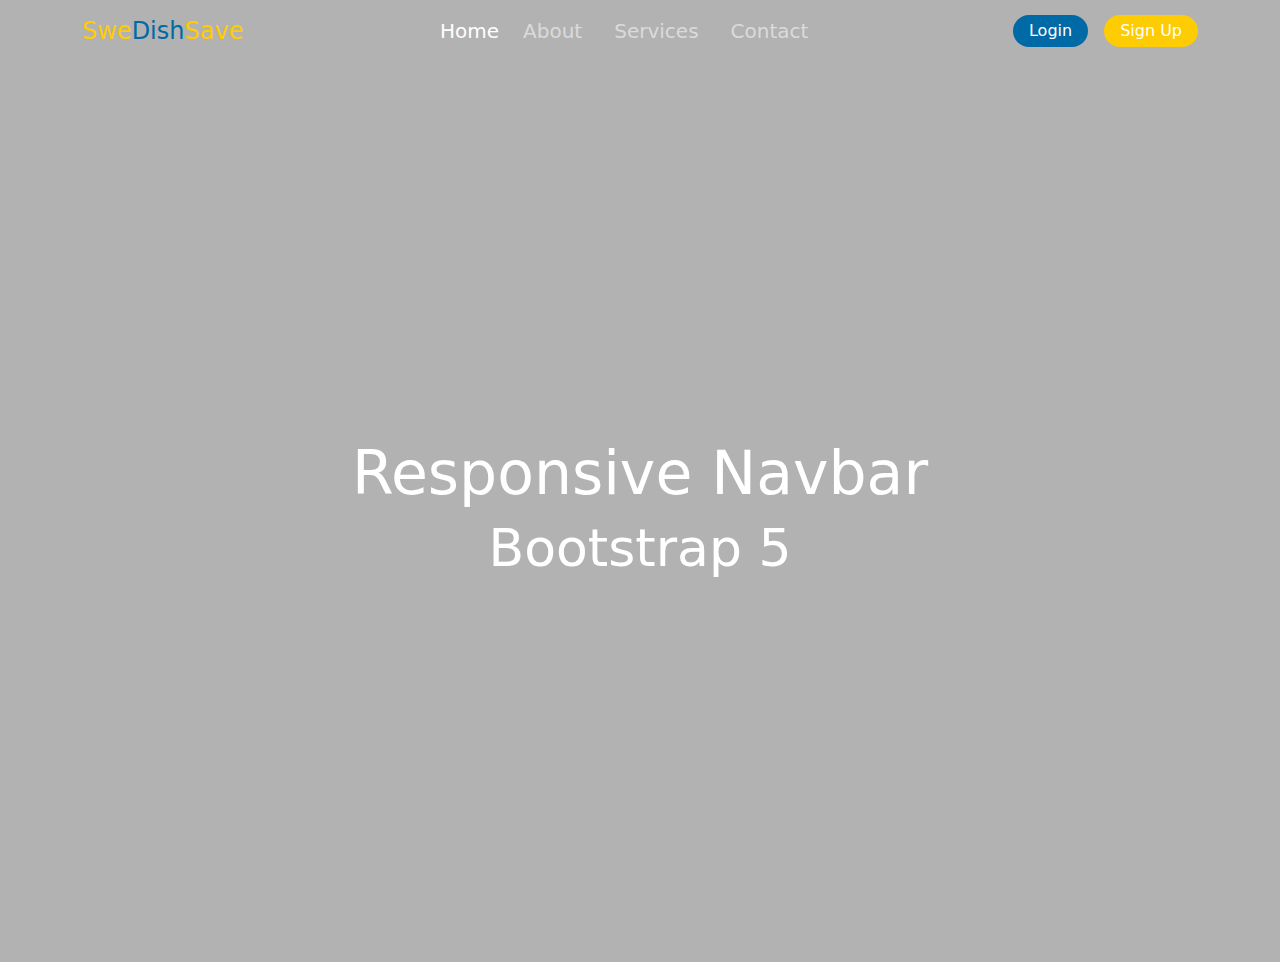
==== index.html @ b6551095 "Add files via upload" ====
<!DOCTYPE html>
<html lang="en">
  <head>
    <meta charset="UTF-8" />
    <meta name="viewport" content="width=device-width, initial-scale=1.0" />
    <link
      href="https://cdn.jsdelivr.net/npm/bootstrap@5.3.3/dist/css/bootstrap.min.css"
      rel="stylesheet"
      integrity="sha384-QWTKZyjpPEjISv5WaRU9OFeRpok6YctnYmDr5pNlyT2bRjXh0JMhjY6hW+ALEwIH"
      crossorigin="anonymous"
    />
    <script
      src="https://cdn.jsdelivr.net/npm/bootstrap@5.3.3/dist/js/bootstrap.bundle.min.js"
      integrity="sha384-YvpcrYf0tY3lHB60NNkmXc5s9fDVZLESaAA55NDzOxhy9GkcIdslK1eN7N6jIeHz"
      crossorigin="anonymous"
    ></script>
    <link rel="stylesheet" href="styles.css" />
    <title>Document</title>
  </head>
  <body class="vh-100 overflow-hidden">
    <!-- Navbar -->
    <nav class="navbar navbar-expand-lg navbar-dark bg-transparent">
      <div class="container">
        <!-- Logo -->
        <a class="navbar-brand fs-4" href="#"
          >Swe<span class="logo-dish">Dish</span>Save</a
        >
        <!-- Toggle Btn -->
        <button
          class="navbar-toggler shadow-none border-0"
          type="button"
          data-bs-toggle="offcanvas"
          data-bs-target="#offcanvasNavbar"
          aria-controls="offcanvasNavbar"
          aria-label="Toggle navigation"
        >
          <span class="navbar-toggler-icon"></span>
        </button>
        <!-- SideBar -->
        <div
          class="sidebar offcanvas offcanvas-start"
          tabindex="-1"
          id="offcanvasNavbar"
          aria-labelledby="offcanvasNavbarLabel"
        >
          <!-- SideBar Header -->
          <div class="offcanvas-header text-white border-bottom shadow-none">
            <h5 class="offcanvas-title navbar-brand" id="offcanvasNavbarLabel">
              Swe<span class="logo-dish">Dish</span>Save
            </h5>
            <button
              type="button"
              class="btn-close btn-close-white"
              data-bs-dismiss="offcanvas"
              aria-label="Close"
            ></button>
          </div>
          <!-- SideBar Body -->
          <div class="offcanvas-body d-flex flex-column flex-lg-row p-4 p-lg-0">
            <ul
              class="navbar-nav justify-content-center align-items-center fs-5 flex-grow-1 pe-3"
            >
              <li class="nav-item">
                <a class="nav-link active" aria-current="page" href="#">Home</a>
              </li>
              <li class="nav-item mx-2">
                <a class="nav-link" href="#about">About</a>
              </li>
              <li class="nav-item mx-2">
                <a class="nav-link" href="#services">Services</a>
              </li>
              <li class="nav-item mx-2">
                <a class="nav-link" href="#contact">Contact</a>
              </li>
            </ul>
            <!-- Login / Sign up -->
            <div
              class="d-flex flex-column flex-lg-row justify-content-center align-items-center gap-3"
            >
              <a
                href="#login"
                class="text-white text-decoration-none px-3 py-1 rounded-4"
                style="background-color: #006aa7"
                >Login</a
              >
              <a
                href="#signup"
                class="text-white text-decoration-none px-3 py-1 rounded-4"
                style="background-color: #fecc02"
                >Sign Up</a
              >
            </div>
          </div>
        </div>
      </div>
    </nav>
    <main>
      <section
        class="2-100 vh-100 d-flex flex-column justify-content-center align-items-center text-white fs-1"
      >
        <h1 style="font-size: 1.5em;">Responsive Navbar</h1>
        <h1 style="font-size: 1.3em;">Bootstrap 5</h1>
      </section>
    </main>
  </body>
  <a href="index.js"></a>
</html>
---- styles.css ----
body {
  background: url("images/bg.jpg") rgba(0, 0, 0, 0.3);
  background-blend-mode: multiply;
  background-position: center;
  background-size: cover;
  background-repeat: no-repeat;
}
.navbar-brand {
  color: #fecc02;
}
.logo-dish {
  color: #006aa7;
}
@media (max-width: 991px) {
  .sidebar {
    background-color: rgba(255, 255, 255, 0.15);
    backdrop-filter: blur(10px);
  }
}
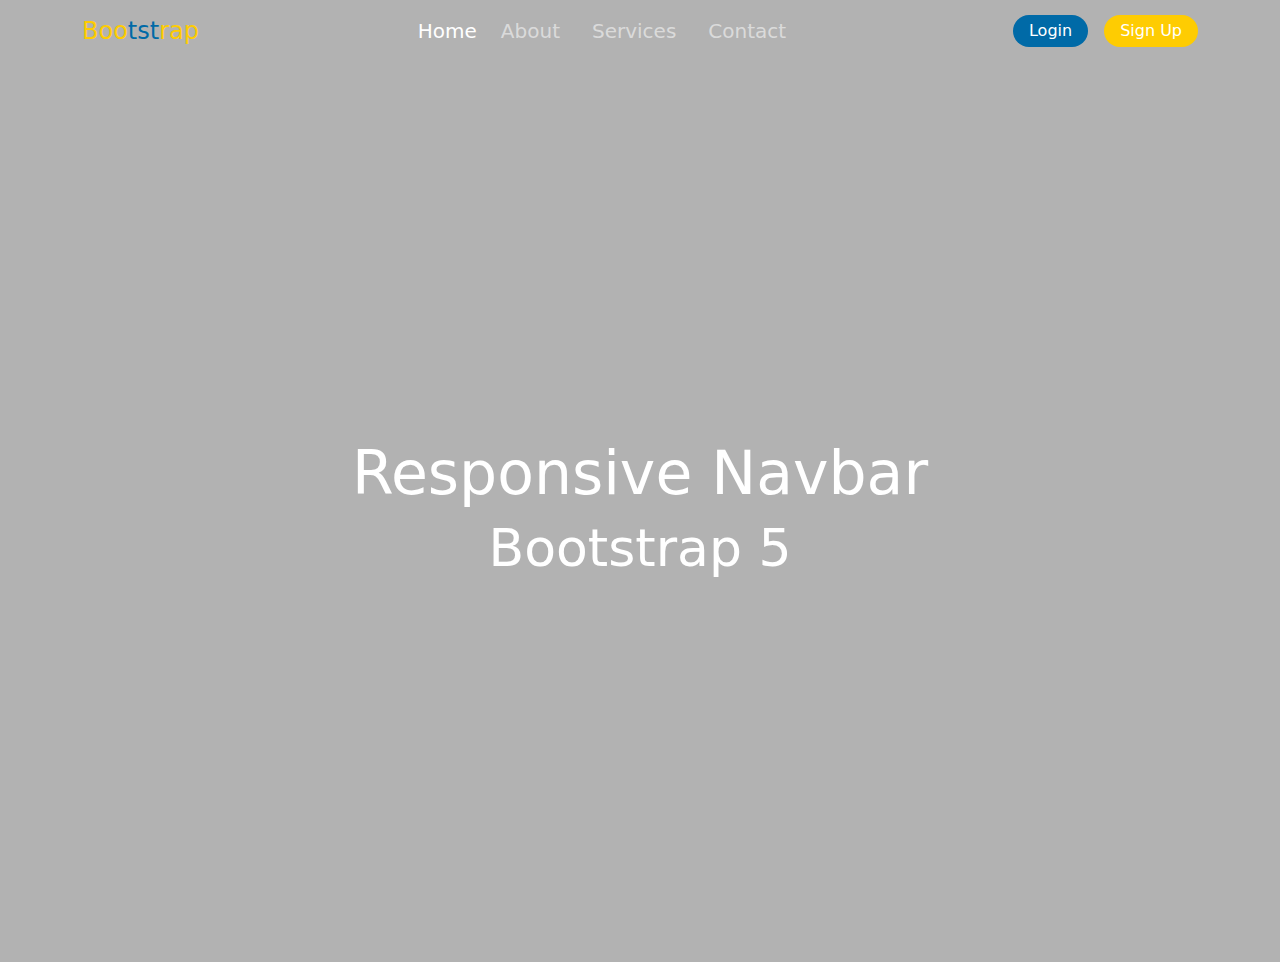
==== commit 460c0f8c: "Update index.html" ====
--- a/index.html
+++ b/index.html
@@ -23,7 +23,7 @@
       <div class="container">
         <!-- Logo -->
         <a class="navbar-brand fs-4" href="#"
-          >Swe<span class="logo-dish">Dish</span>Save</a
+          >Boo<span class="logo-dish">tst</span>rap</a
         >
         <!-- Toggle Btn -->
         <button
@@ -46,7 +46,7 @@
           <!-- SideBar Header -->
           <div class="offcanvas-header text-white border-bottom shadow-none">
             <h5 class="offcanvas-title navbar-brand" id="offcanvasNavbarLabel">
-              Swe<span class="logo-dish">Dish</span>Save
+              Boo<span class="logo-dish">tst</span>rap
             </h5>
             <button
               type="button"
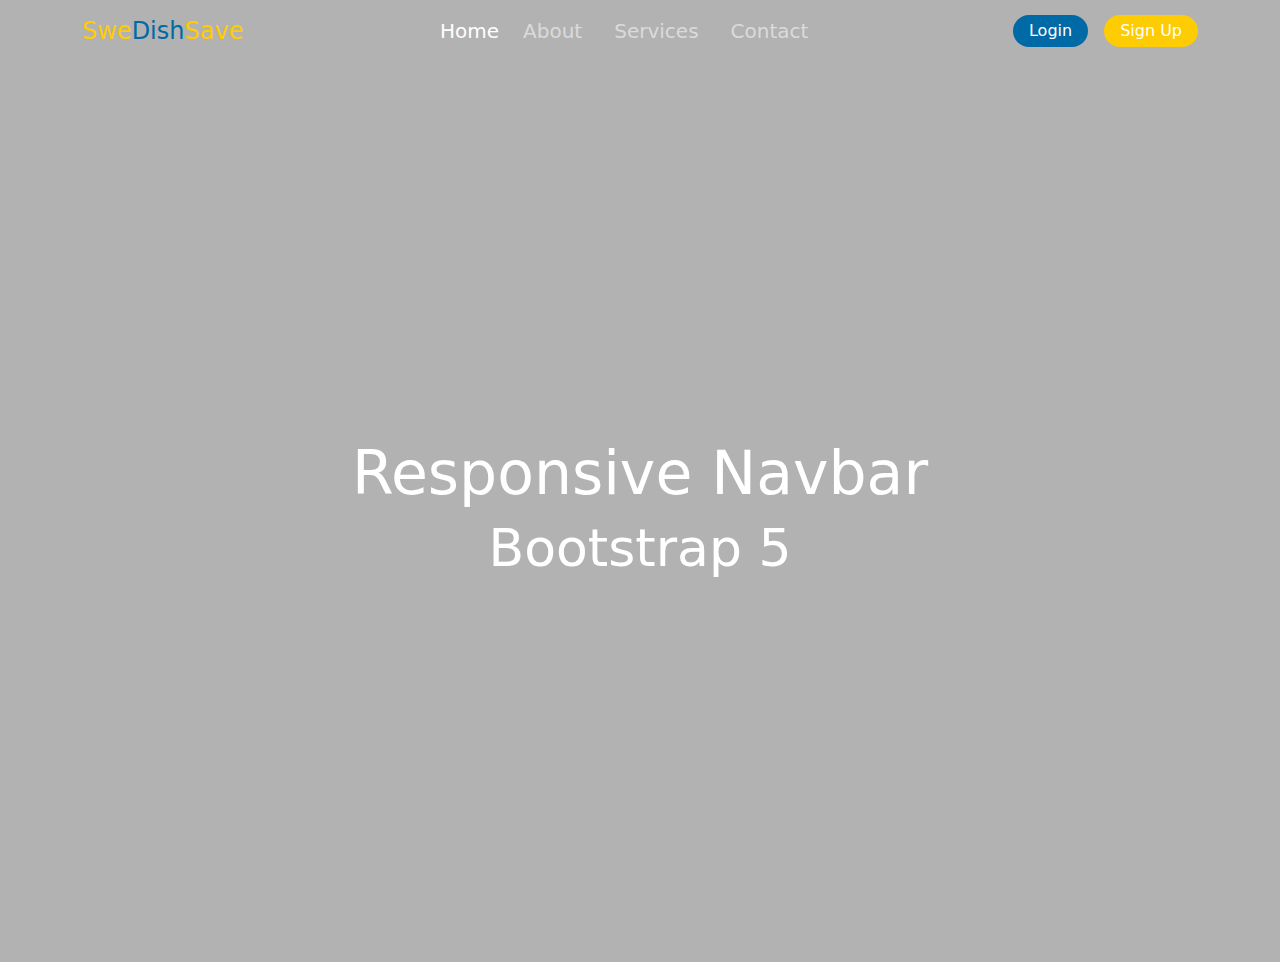
==== commit 86f72f22: "Add files via upload" ====
--- a/index.html
+++ b/index.html
@@ -23,7 +23,7 @@
       <div class="container">
         <!-- Logo -->
         <a class="navbar-brand fs-4" href="#"
-          >Boo<span class="logo-dish">tst</span>rap</a
+          >Swe<span class="logo-dish">Dish</span>Save</a
         >
         <!-- Toggle Btn -->
         <button
@@ -46,7 +46,7 @@
           <!-- SideBar Header -->
           <div class="offcanvas-header text-white border-bottom shadow-none">
             <h5 class="offcanvas-title navbar-brand" id="offcanvasNavbarLabel">
-              Boo<span class="logo-dish">tst</span>rap
+              Swe<span class="logo-dish">Dish</span>Save
             </h5>
             <button
               type="button"
@@ -78,13 +78,13 @@
               class="d-flex flex-column flex-lg-row justify-content-center align-items-center gap-3"
             >
               <a
-                href="#login"
+                href="login.html"
                 class="text-white text-decoration-none px-3 py-1 rounded-4"
-                style="background-color: #006aa7"
+                style="background-color: #006aa7" onclick="toggleLoginForm()"
                 >Login</a
               >
               <a
-                href="#signup"
+                href="signup.html"
                 class="text-white text-decoration-none px-3 py-1 rounded-4"
                 style="background-color: #fecc02"
                 >Sign Up</a
@@ -103,5 +103,5 @@
       </section>
     </main>
   </body>
-  <a href="index.js"></a>
+  <script src="index.js"></script>
 </html>
--- a/styles.css
+++ b/styles.css
@@ -3,7 +3,7 @@
   background-blend-mode: multiply;
   background-position: center;
   background-size: cover;
-  background-repeat: no-repeat;
+  background-repeat: no-repeat; 
 }
 .navbar-brand {
   color: #fecc02;
@@ -11,6 +11,47 @@
 .logo-dish {
   color: #006aa7;
 }
+.nav-link {
+  position: relative;
+}
+.nav-link::before {
+  content: " ";
+  position: absolute;
+  bottom: 0;
+  left: 50%;
+  transform: translateX(-50%);
+  width: 0;
+  height: 2px;
+  background-color: #fecc02;
+  visibility: hidden;
+  transition: 0.3s ease-in-out;
+}
+.nav-link:hover::before {
+  width: 100%;
+  visibility: visible;
+}
+.nav-link:active{
+    background-color: #006aa7;
+}
+/* .nav-link::after {
+  content: " ";
+  opacity: 0;
+  transition: all 0.2s;
+  height: 2px;
+  width: 100%;
+  background-color: #fecc02;
+  position: absolute;
+  bottom: 0;
+  left: 0;
+}
+.nav-link:hover::after {
+  opacity: 1;
+} */
+
+.hidden {
+  display: none;
+}
+    
 @media (max-width: 991px) {
   .sidebar {
     background-color: rgba(255, 255, 255, 0.15);
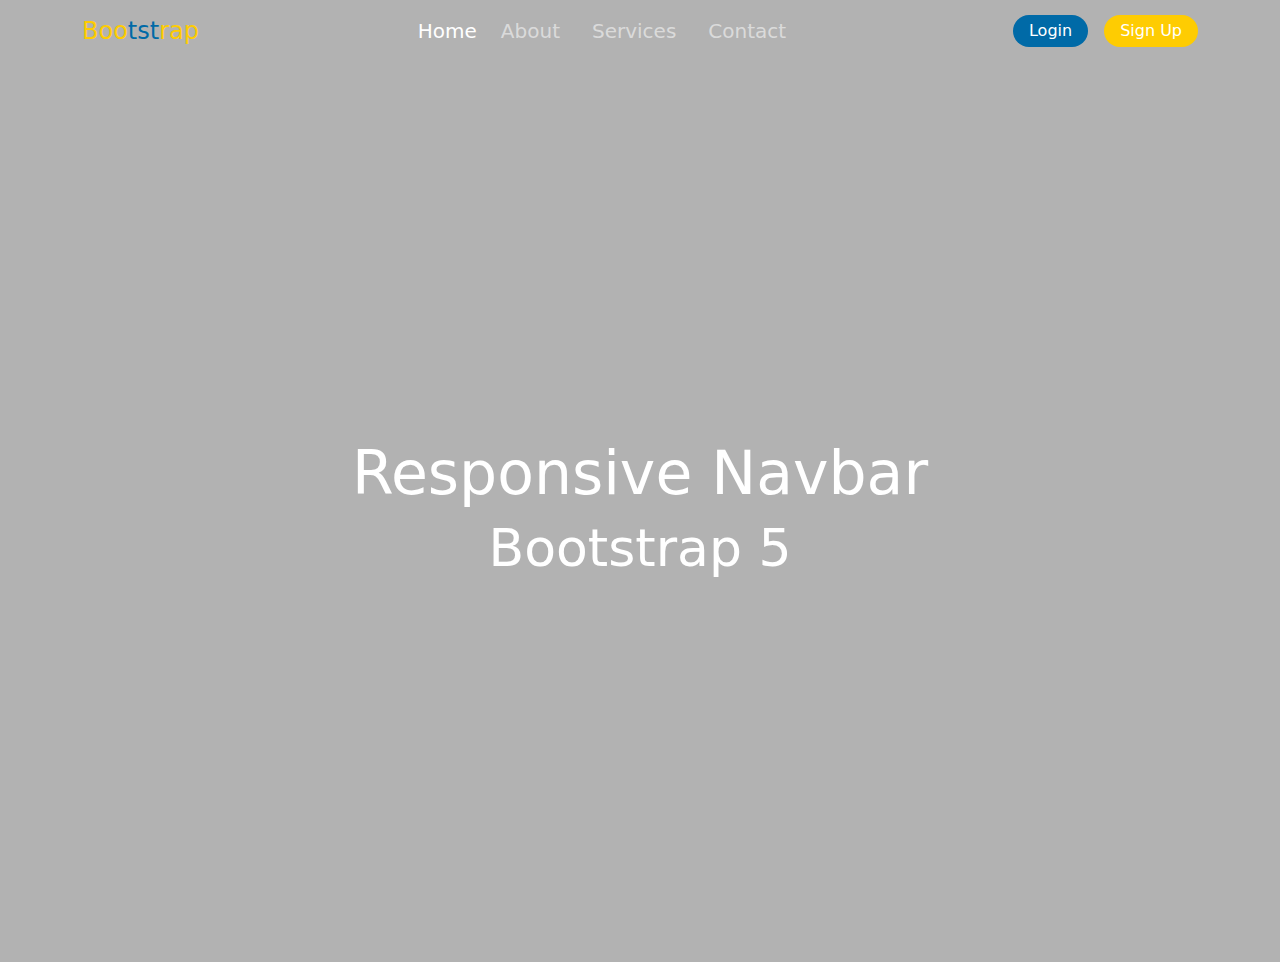
==== commit d8e40953: "Update index.html" ====
--- a/index.html
+++ b/index.html
@@ -23,7 +23,7 @@
       <div class="container">
         <!-- Logo -->
         <a class="navbar-brand fs-4" href="#"
-          >Swe<span class="logo-dish">Dish</span>Save</a
+          >Boo<span class="logo-dish">tst</span>rap</a
         >
         <!-- Toggle Btn -->
         <button
@@ -46,7 +46,7 @@
           <!-- SideBar Header -->
           <div class="offcanvas-header text-white border-bottom shadow-none">
             <h5 class="offcanvas-title navbar-brand" id="offcanvasNavbarLabel">
-              Swe<span class="logo-dish">Dish</span>Save
+              Boo<span class="logo-dish">tst</span>rap
             </h5>
             <button
               type="button"
